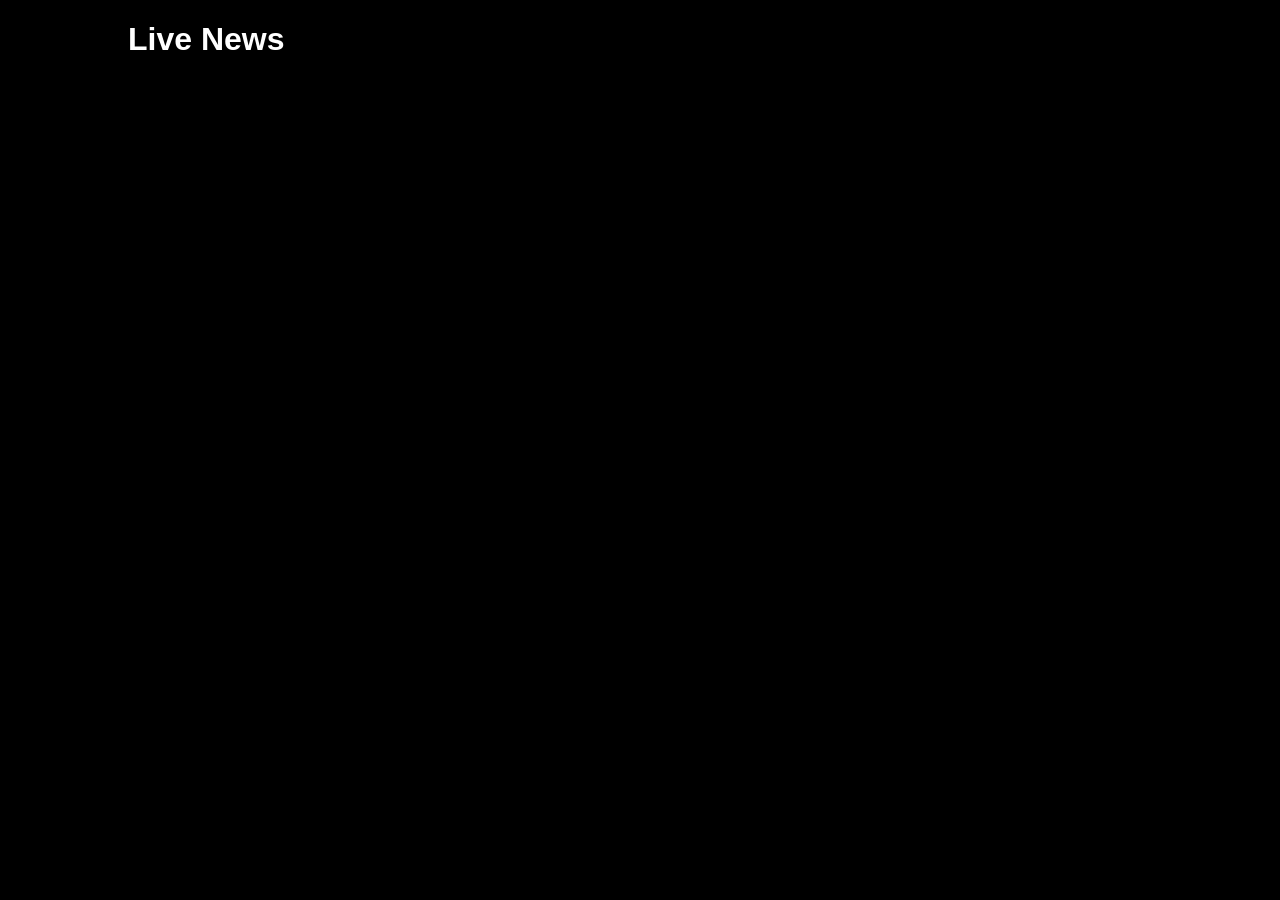
==== LiveNews.html @ 56c0948f "Add files via upload" ====
<!DOCTYPE html>
<html lang="en">
<head>
    <meta charset="UTF-8">
    <meta name="viewport" content="width=device-width, initial-scale=1.0">
    <title>Live News Feed</title>
    <style>
        body {
            font-family: sans-serif;
            margin: 0;
            padding: 0;
            background-color: black;
        }

        .container {
            width: 80%;
            margin: 20px auto;
        }

        .news-item {
            background-color: white;
            border: 1px solid #ddd;
            margin-bottom: 10px;
            padding: 15px;
            border-radius: 10px;
            box-shadow: 0 2px 4px rgba(0, 0, 0, 0.1); /* Added shadow for better visual appeal */
            transition: transform 0.2s ease-in-out;
        }

        .news-item:hover {
            transform: translateY(-5px);
        }

        .news-item h2 {
            margin-top: 0;
            color: #333;
            font-size: 1.2em;
        }

        .news-item p {
            color: #666;
            line-height: 1.5;
        }

        .news-item .source {
            font-style: italic;
            color: #888;
            margin-top: 10px;
            font-size: 0.9em;
        }

        .news-item a {
            color: #0078d7;
            text-decoration: none;
            font-weight: bold;
            margin-top: 10px;
            display: inline-block;
        }

        .news-item a:hover {
            text-decoration: underline;
            color: #0056b3;
        }

        #loading {
            text-align: center;
            margin-top: 20px;
            color: #555;
            font-size: 1.1em;
        }

        #error-message {
            color: red;
            text-align: center;
            margin-top: 20px;
            font-size: 1.1em;
        }
    </style>
</head>
<body>
    <div class="container">
        <h1 style="color: white;">Live News</h1>
        <div id="news-container">
            <p id="loading">Loading News...</p>
            <p id="error-message" style="display: none;"></p>
        </div>
    </div>

    <script>
        async function fetchNews() {
            const newsContainer = document.getElementById('news-container');
            const loadingIndicator = document.getElementById('loading');
            const errorMessage = document.getElementById('error-message');

            newsContainer.innerHTML = '';
            loadingIndicator.style.display = 'block';
            errorMessage.style.display = 'none';

            try {
                const apiKey = '1cda94767d07463cb6d55e623027345f';
                const apiUrl = `https://newsapi.org/v2/top-headlines?country=us&apiKey=${apiKey}`;

                const response = await fetch(apiUrl);

                if (!response.ok) {
                    throw new Error(`HTTP error! status: ${response.status}`);
                }
                const data = await response.json();

                loadingIndicator.style.display = 'none';

                if (data.status === 'ok' && data.articles) {
                    if (data.articles.length === 0) {
                        errorMessage.textContent = "No articles found for your request.";
                        errorMessage.style.display = 'block';
                        return;
                    }
                    data.articles.forEach(article => {
                        const newsItem = document.createElement('div');
                        newsItem.classList.add('news-item');

                        const title = document.createElement('h2');
                        title.textContent = article.title;

                        const description = document.createElement('p');
                        description.textContent = article.description || 'No description available.';

                        const source = document.createElement('p');
                        source.classList.add('source');
                        source.textContent = `Source: ${article.source.name}`;

                        const link = document.createElement('a');
                        link.href = article.url;
                        link.textContent = "Read More";
                        link.target = "_blank";

                        newsItem.appendChild(title);
                        newsItem.appendChild(description);
                        newsItem.appendChild(source);
                        newsItem.appendChild(link);

                        newsContainer.appendChild(newsItem);
                    });
                } else {
                    errorMessage.textContent = `Error from News API: ${data.message || 'Unknown error'}`;
                    errorMessage.style.display = 'block';
                }
            } catch (error) {
                loadingIndicator.style.display = 'none';
                errorMessage.textContent = `An error occurred while fetching news: ${error.message}`;
                errorMessage.style.display = 'block';
                console.error('Error fetching news:', error);
            }
        }

        fetchNews();
        setInterval(fetchNews, 300000);
    </script>
</body>
</html>
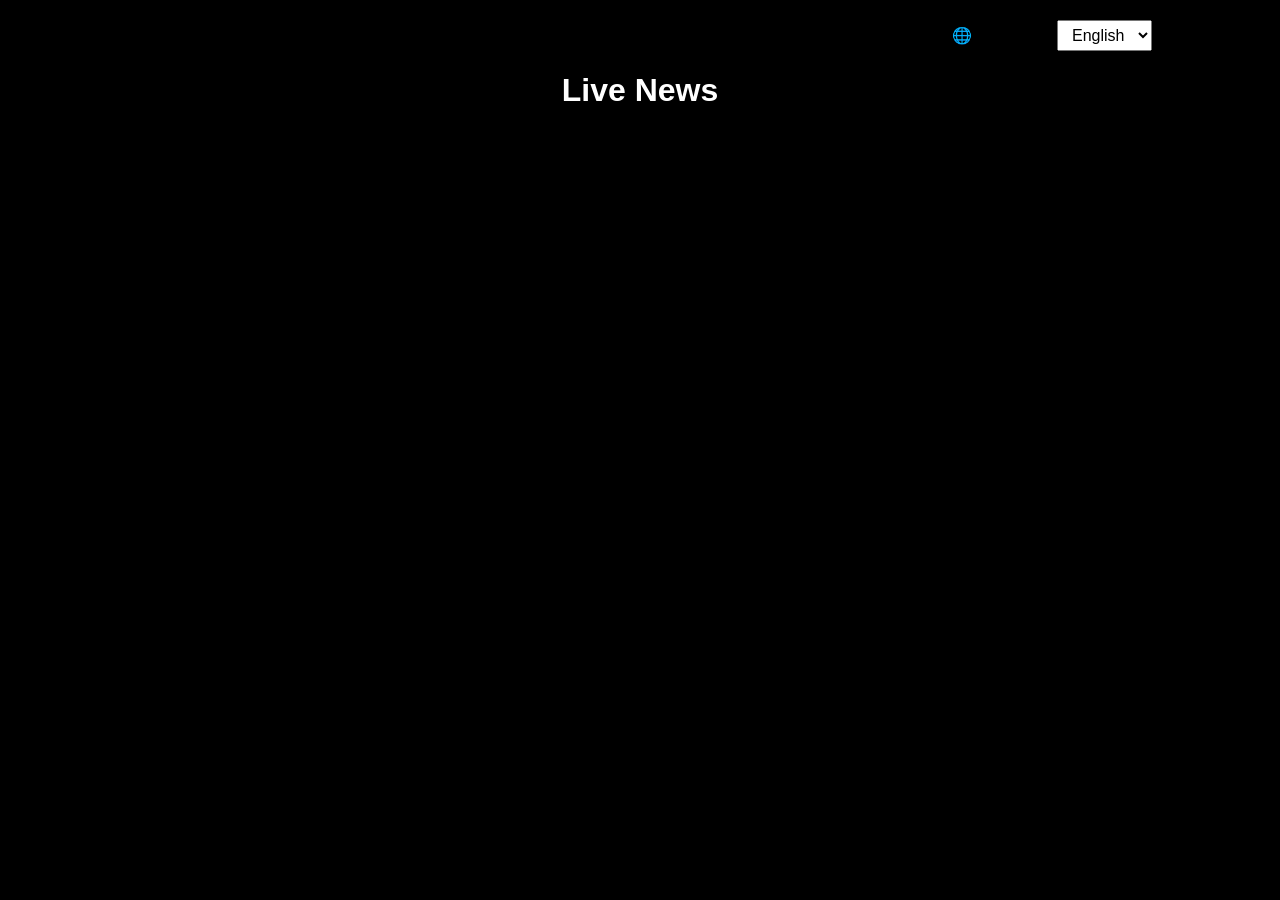
==== commit fd4aca42: "Update LiveNews.html" ====
--- a/LiveNews.html
+++ b/LiveNews.html
@@ -1,160 +1,223 @@
 <!DOCTYPE html>
 <html lang="en">
 <head>
-    <meta charset="UTF-8">
-    <meta name="viewport" content="width=device-width, initial-scale=1.0">
-    <title>Live News Feed</title>
-    <style>
-        body {
-            font-family: sans-serif;
-            margin: 0;
-            padding: 0;
-            background-color: black;
-        }
-
-        .container {
-            width: 80%;
-            margin: 20px auto;
-        }
-
-        .news-item {
-            background-color: white;
-            border: 1px solid #ddd;
-            margin-bottom: 10px;
-            padding: 15px;
-            border-radius: 10px;
-            box-shadow: 0 2px 4px rgba(0, 0, 0, 0.1); /* Added shadow for better visual appeal */
-            transition: transform 0.2s ease-in-out;
-        }
-
-        .news-item:hover {
-            transform: translateY(-5px);
-        }
-
-        .news-item h2 {
-            margin-top: 0;
-            color: #333;
-            font-size: 1.2em;
-        }
-
-        .news-item p {
-            color: #666;
-            line-height: 1.5;
-        }
-
-        .news-item .source {
-            font-style: italic;
-            color: #888;
-            margin-top: 10px;
-            font-size: 0.9em;
-        }
-
-        .news-item a {
-            color: #0078d7;
-            text-decoration: none;
-            font-weight: bold;
-            margin-top: 10px;
-            display: inline-block;
-        }
-
-        .news-item a:hover {
-            text-decoration: underline;
-            color: #0056b3;
-        }
-
-        #loading {
-            text-align: center;
-            margin-top: 20px;
-            color: #555;
-            font-size: 1.1em;
-        }
-
-        #error-message {
-            color: red;
-            text-align: center;
-            margin-top: 20px;
-            font-size: 1.1em;
-        }
-    </style>
+  <meta charset="UTF-8" />
+  <meta name="viewport" content="width=device-width, initial-scale=1.0"/>
+  <title>Live News Feed</title>
+  <style>
+    body {
+      font-family: sans-serif;
+      margin: 0;
+      padding: 0;
+      background-color: black;
+    }
+
+    .container {
+      width: 80%;
+      margin: 20px auto;
+    }
+
+    .language-selector {
+      text-align: right;
+      margin-bottom: 10px;
+    }
+
+    .language-selector select {
+      padding: 5px 10px;
+      font-size: 1em;
+    }
+
+    h1 {
+      color: white;
+      text-align: center;
+    }
+
+    .news-item {
+      background-color: white;
+      border: 1px solid #ddd;
+      margin-bottom: 10px;
+      padding: 15px;
+      border-radius: 10px;
+      box-shadow: 0 2px 4px rgba(0, 0, 0, 0.1);
+      transition: transform 0.2s ease-in-out;
+    }
+
+    .news-item:hover {
+      transform: translateY(-5px);
+    }
+
+    .news-item h2 {
+      margin-top: 0;
+      color: #333;
+      font-size: 1.2em;
+    }
+
+    .news-item p {
+      color: #666;
+      line-height: 1.5;
+    }
+
+    .news-item .source {
+      font-style: italic;
+      color: #888;
+      margin-top: 10px;
+      font-size: 0.9em;
+    }
+
+    .news-item a {
+      color: #0078d7;
+      text-decoration: none;
+      font-weight: bold;
+      margin-top: 10px;
+      display: inline-block;
+    }
+
+    .news-item a:hover {
+      text-decoration: underline;
+      color: #0056b3;
+    }
+
+    #loading, #error-message {
+      text-align: center;
+      margin-top: 20px;
+      font-size: 1.1em;
+    }
+
+    #loading {
+      color: #ccc;
+    }
+
+    #error-message {
+      color: red;
+    }
+  </style>
 </head>
 <body>
-    <div class="container">
-        <h1 style="color: white;">Live News</h1>
-        <div id="news-container">
-            <p id="loading">Loading News...</p>
-            <p id="error-message" style="display: none;"></p>
-        </div>
+  <div class="container">
+    <div class="language-selector">
+      <label for="language">🌐 Language: </label>
+      <select id="language" onchange="translateUI()">
+        <option value="en">English</option>
+        <option value="hi">हिंदी</option>
+        <option value="mr">मराठी</option>
+      </select>
     </div>
 
-    <script>
-        async function fetchNews() {
-            const newsContainer = document.getElementById('news-container');
-            const loadingIndicator = document.getElementById('loading');
-            const errorMessage = document.getElementById('error-message');
-
-            newsContainer.innerHTML = '';
-            loadingIndicator.style.display = 'block';
-            errorMessage.style.display = 'none';
-
-            try {
-                const apiKey = '1cda94767d07463cb6d55e623027345f';
-                const apiUrl = `https://newsapi.org/v2/top-headlines?country=us&apiKey=${apiKey}`;
-
-                const response = await fetch(apiUrl);
-
-                if (!response.ok) {
-                    throw new Error(`HTTP error! status: ${response.status}`);
-                }
-                const data = await response.json();
-
-                loadingIndicator.style.display = 'none';
-
-                if (data.status === 'ok' && data.articles) {
-                    if (data.articles.length === 0) {
-                        errorMessage.textContent = "No articles found for your request.";
-                        errorMessage.style.display = 'block';
-                        return;
-                    }
-                    data.articles.forEach(article => {
-                        const newsItem = document.createElement('div');
-                        newsItem.classList.add('news-item');
-
-                        const title = document.createElement('h2');
-                        title.textContent = article.title;
-
-                        const description = document.createElement('p');
-                        description.textContent = article.description || 'No description available.';
-
-                        const source = document.createElement('p');
-                        source.classList.add('source');
-                        source.textContent = `Source: ${article.source.name}`;
-
-                        const link = document.createElement('a');
-                        link.href = article.url;
-                        link.textContent = "Read More";
-                        link.target = "_blank";
-
-                        newsItem.appendChild(title);
-                        newsItem.appendChild(description);
-                        newsItem.appendChild(source);
-                        newsItem.appendChild(link);
-
-                        newsContainer.appendChild(newsItem);
-                    });
-                } else {
-                    errorMessage.textContent = `Error from News API: ${data.message || 'Unknown error'}`;
-                    errorMessage.style.display = 'block';
-                }
-            } catch (error) {
-                loadingIndicator.style.display = 'none';
-                errorMessage.textContent = `An error occurred while fetching news: ${error.message}`;
-                errorMessage.style.display = 'block';
-                console.error('Error fetching news:', error);
-            }
+    <h1 id="title">Live News</h1>
+
+    <div id="news-container">
+      <p id="loading">Loading News...</p>
+      <p id="error-message" style="display: none;"></p>
+    </div>
+  </div>
+
+  <script>
+    const translations = {
+      en: {
+        title: "Live News",
+        loading: "Loading News...",
+        noArticles: "No articles found for your request.",
+        readMore: "Read More",
+        error: "An error occurred while fetching news: "
+      },
+      hi: {
+        title: "ताज़ा समाचार",
+        loading: "समाचार लोड हो रहे हैं...",
+        noArticles: "आपके अनुरोध के लिए कोई लेख नहीं मिला।",
+        readMore: "पूरा पढ़ें",
+        error: "समाचार प्राप्त करते समय एक त्रुटि हुई: "
+      },
+      mr: {
+        title: "ताज्या बातम्या",
+        loading: "बातम्या लोड केल्या जात आहेत...",
+        noArticles: "तुमच्या विनंतीसाठी कोणतेही लेख सापडले नाहीत.",
+        readMore: "संपूर्ण वाचा",
+        error: "बातम्या आणताना त्रुटी आली: "
+      }
+    };
+
+    let currentLang = 'en';
+
+    function translateUI() {
+      currentLang = document.getElementById('language').value;
+      const t = translations[currentLang];
+
+      document.getElementById('title').textContent = t.title;
+      document.getElementById('loading').textContent = t.loading;
+    }
+
+    async function fetchNews() {
+      const newsContainer = document.getElementById('news-container');
+      const loadingIndicator = document.getElementById('loading');
+      const errorMessage = document.getElementById('error-message');
+      const t = translations[currentLang];
+
+      newsContainer.innerHTML = '';
+      loadingIndicator.style.display = 'block';
+      errorMessage.style.display = 'none';
+      loadingIndicator.textContent = t.loading;
+
+      try {
+        const apiKey = '1cda94767d07463cb6d55e623027345f';
+        const apiUrl = `https://newsapi.org/v2/top-headlines?country=us&apiKey=${apiKey}`;
+
+        const response = await fetch(apiUrl);
+
+        if (!response.ok) {
+          throw new Error(`HTTP error! status: ${response.status}`);
         }
-
-        fetchNews();
-        setInterval(fetchNews, 300000);
-    </script>
+        const data = await response.json();
+
+        loadingIndicator.style.display = 'none';
+
+        if (data.status === 'ok' && data.articles) {
+          if (data.articles.length === 0) {
+            errorMessage.textContent = t.noArticles;
+            errorMessage.style.display = 'block';
+            return;
+          }
+
+          data.articles.forEach(article => {
+            const newsItem = document.createElement('div');
+            newsItem.classList.add('news-item');
+
+            const title = document.createElement('h2');
+            title.textContent = article.title;
+
+            const description = document.createElement('p');
+            description.textContent = article.description || 'No description available.';
+
+            const source = document.createElement('p');
+            source.classList.add('source');
+            source.textContent = `Source: ${article.source.name}`;
+
+            const link = document.createElement('a');
+            link.href = article.url;
+            link.textContent = t.readMore;
+            link.target = "_blank";
+
+            newsItem.appendChild(title);
+            newsItem.appendChild(description);
+            newsItem.appendChild(source);
+            newsItem.appendChild(link);
+
+            newsContainer.appendChild(newsItem);
+          });
+        } else {
+          errorMessage.textContent = `News API Error: ${data.message || 'Unknown error'}`;
+          errorMessage.style.display = 'block';
+        }
+      } catch (error) {
+        loadingIndicator.style.display = 'none';
+        errorMessage.textContent = translations[currentLang].error + error.message;
+        errorMessage.style.display = 'block';
+        console.error('Fetch error:', error);
+      }
+    }
+
+    translateUI();
+    fetchNews();
+    setInterval(fetchNews, 60000);
+  </script>
 </body>
 </html>
